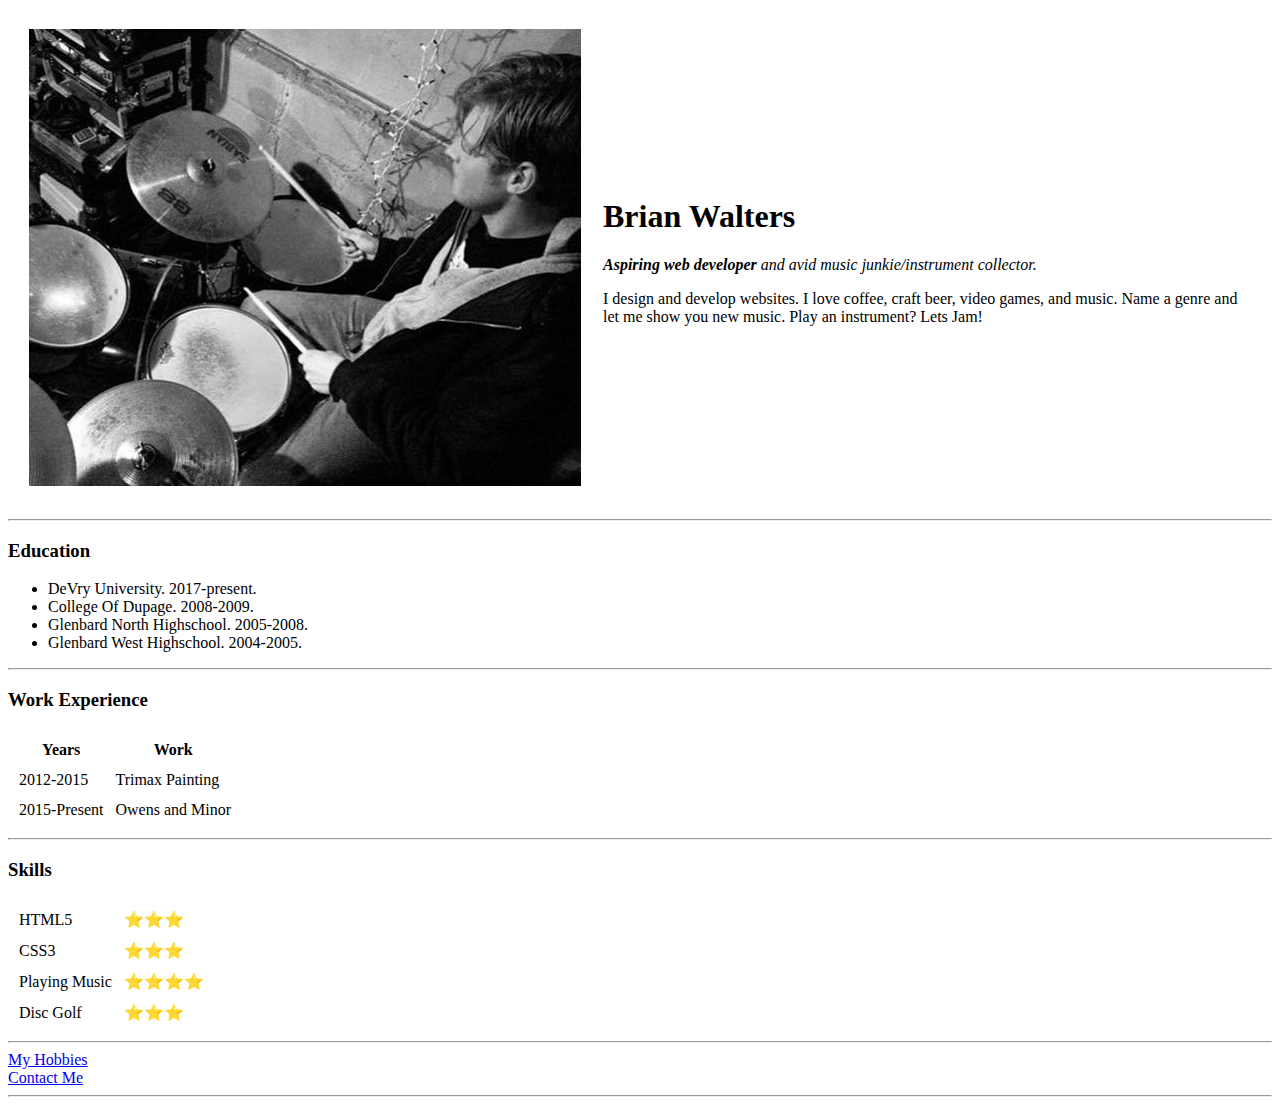
==== index.html @ 1663eaef "Add initial CV website files" ====
<!DOCTYPE html>
<html lang="en" dir="ltr">

<head>
  <meta charset="utf-8">
  <title>Brian's Personal Site</title>
</head>

<body>
  <table cellspacing="20">
    <tr>
      <td><img src="images/brian.jpg" alt="brian's profile picture"></td>
      <td><h1>Brian Walters</h1>
      <p><em><strong>Aspiring web developer</strong> and avid music junkie/instrument collector.</em></p>
      <p>I design and develop websites. I love coffee, craft beer, video games, and music.
        Name a genre and let me show you new music. Play an instrument? Lets Jam!</p></td>
    </tr>
  </table>
  <hr />
  <h3>Education</h3>
  <ul>
    <li>DeVry University. 2017-present.</li>
    <li>College Of Dupage. 2008-2009.</li>
    <li>Glenbard North Highschool. 2005-2008.</li>
    <li>Glenbard West Highschool. 2004-2005.</li>
  </ul>
  <hr/>
  <h3>Work Experience</h3>
  <table cellspacing="10">
    <thead>
      <th>Years</th>
      <th>Work</th>
    </thead>
    <tbody>
    <tr>
      <td>2012-2015</td>
      <td>Trimax Painting</td>
    </tr>
    <tr>
      <td>2015-Present</td>
    <td>Owens and Minor</td>
    </tr>
    </tbody>
  </table>
  <hr/>
  <h3>Skills</h3>
  <table cellspacing="10">
    <tr>
      <td>HTML5</td>
      <td>&#x2B50;&#x2B50;&#x2B50;</td>
    </tr>
    <tr>
      <td>CSS3</td>
      <td>&#x2B50;&#x2B50;&#x2B50;</td>
    </tr>
    <tr>
      <td>Playing Music</td>
      <td>&#x2B50;&#x2B50;&#x2B50;&#x2B50;</td>
    </tr>
    <tr>
      <td>Disc Golf</td>
      <td>&#x2B50;&#x2B50;&#x2B50;</td>
    </tr>
  <table>

  <hr/>
  <a href="hobbies.html">My Hobbies</a><br>
  <a href="contact.html">Contact Me</a>
  <hr />


</body>

</html>
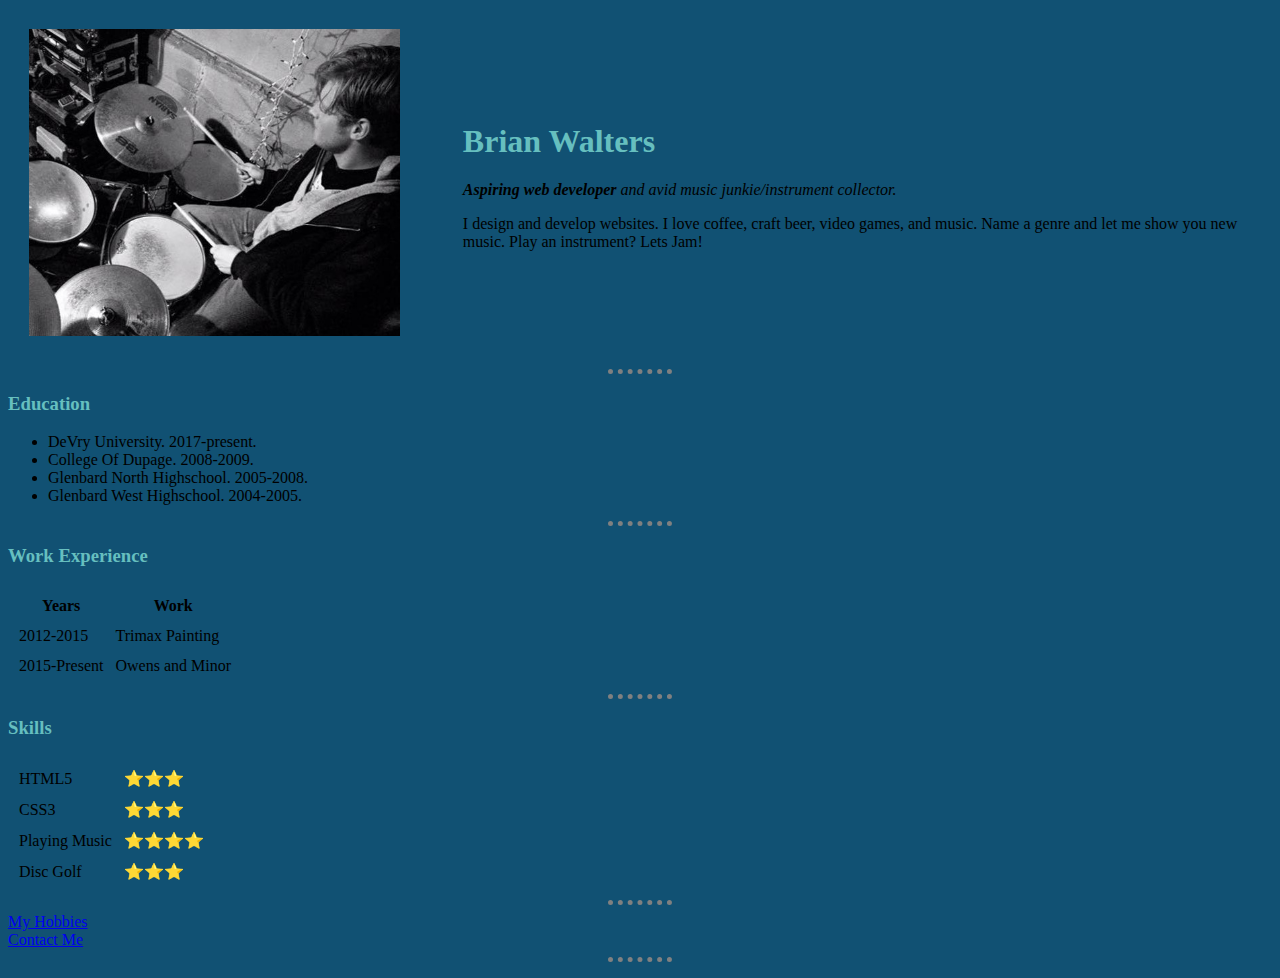
==== commit 4a45543a: "Add files via upload" ====
--- a/index.html
+++ b/index.html
@@ -4,6 +4,7 @@
 <head>
   <meta charset="utf-8">
   <title>Brian's Personal Site</title>
+<link rel="stylesheet" href="css/styles.css">
 </head>
 
 <body>
--- a/css/styles.css
+++ b/css/styles.css
@@ -0,0 +1,16 @@
+body{
+  background-color: #115173;
+}
+
+hr{
+  border-style:none;
+  border-top-style: dotted;
+  border-width: 5px;
+  width: 5%;
+}
+img{
+  width:90%;
+}
+h1,h3{
+  color:#66BFBF;
+}
